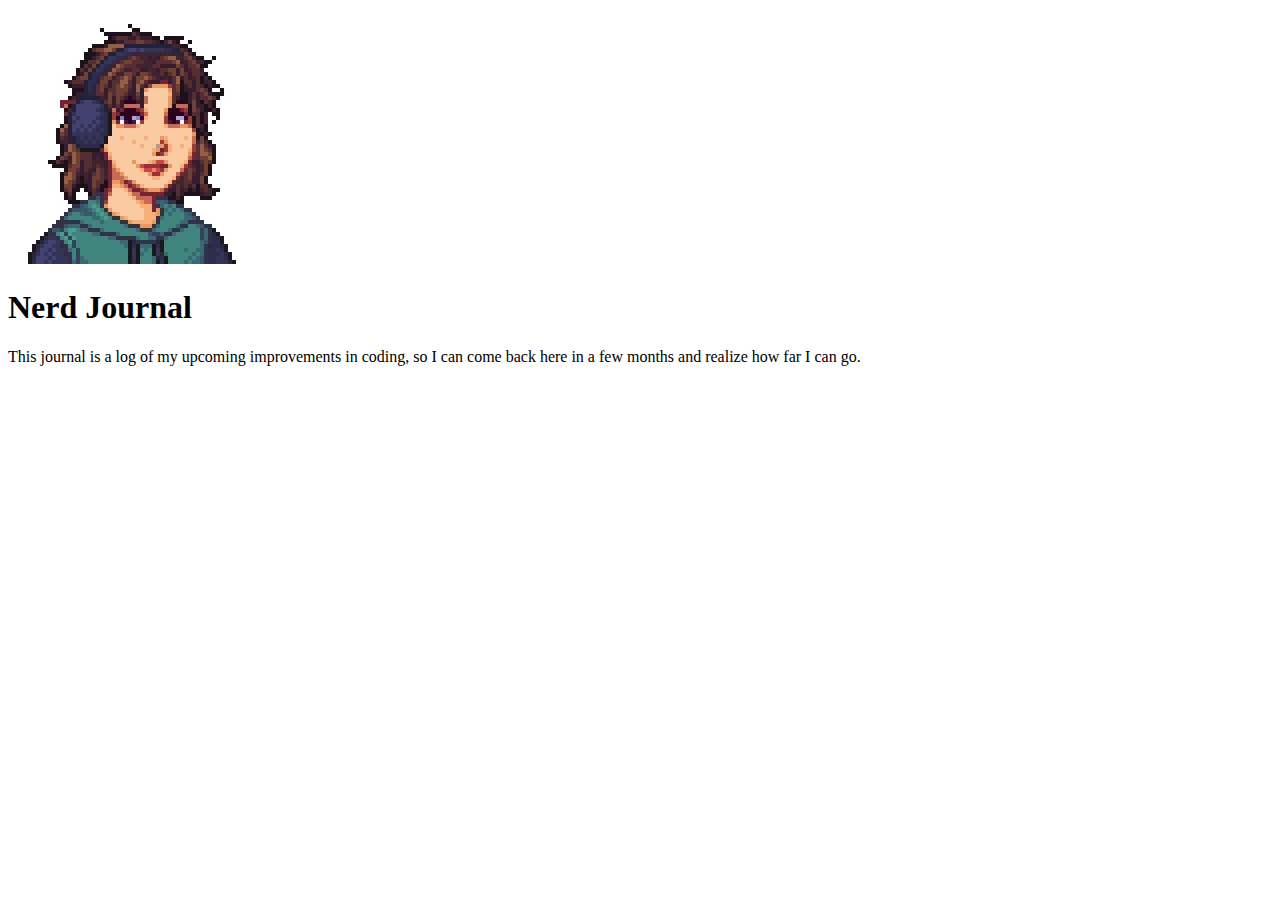
==== index.html @ 08cf68b5 "Added "Index.html", "mestardew.jpg" and text." ====
<!DOCTYPE html>
<html>
<head>
    <title> Nerd Journal</title>
</head>
<body>
<img src="images/mestardew.jpg">
<h1> Nerd Journal</h1>
<p> This journal is a log of my upcoming improvements in coding, so I can come back here in a few months and realize how far I can go. </p>

</body>
</html>
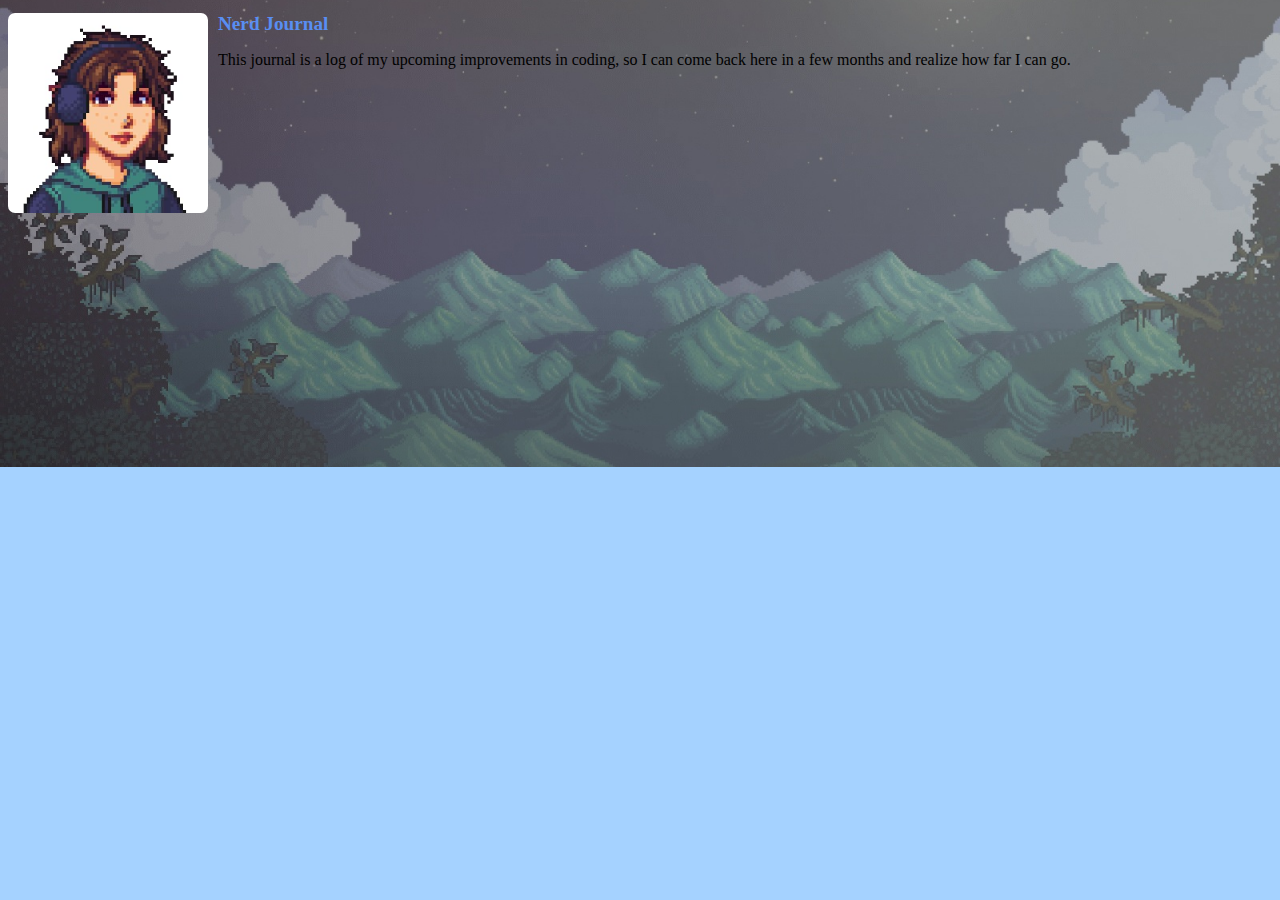
==== commit 17aa6239: "Added background and other stuff." ====
--- a/index.html
+++ b/index.html
@@ -1,12 +1,21 @@
 <!DOCTYPE html>
-<html>
-<head>
-    <title> Nerd Journal</title>
-</head>
-<body>
-<img src="images/mestardew.jpg">
-<h1> Nerd Journal</h1>
-<p> This journal is a log of my upcoming improvements in coding, so I can come back here in a few months and realize how far I can go. </p>
+<html lang="en">
+  <head>
+    <link rel="stylesheet" href="codes.css" />
+    <meta charset="UTF-8" />
+    <meta name="viewport" content="width=device-width, initial-scale=1.0" />
+    <title>Nerd Journal</title>
+  </head>
+  <body>
+    <img
+      src="images/mestardew.jpg"
+      alt="Me in Pixel art. Stardew Valley style."
+    />
 
-</body>
-</html>+    <h1 class="title">Nerd Journal</h1>
+    <p>
+      This journal is a log of my upcoming improvements in coding, so I can come
+      back here in a few months and realize how far I can go.
+    </p>
+  </body>
+</html>
--- a/codes.css
+++ b/codes.css
@@ -0,0 +1,24 @@
+img {
+  width: 200px;
+  border-radius: 7px;
+  float: left;
+  margin-right: 10px;
+}
+
+h1.title {
+  font-size: larger;
+  color: rgb(89, 142, 243);
+}
+
+body {
+    background-image: url('images/background.jpg');
+    background-size: cover;
+    background-repeat: no-repeat;
+    background-position: center;
+    background-color: #7bbdffad;
+   }
+   
+title {
+text-align: center;
+vertical-align: text-top;
+}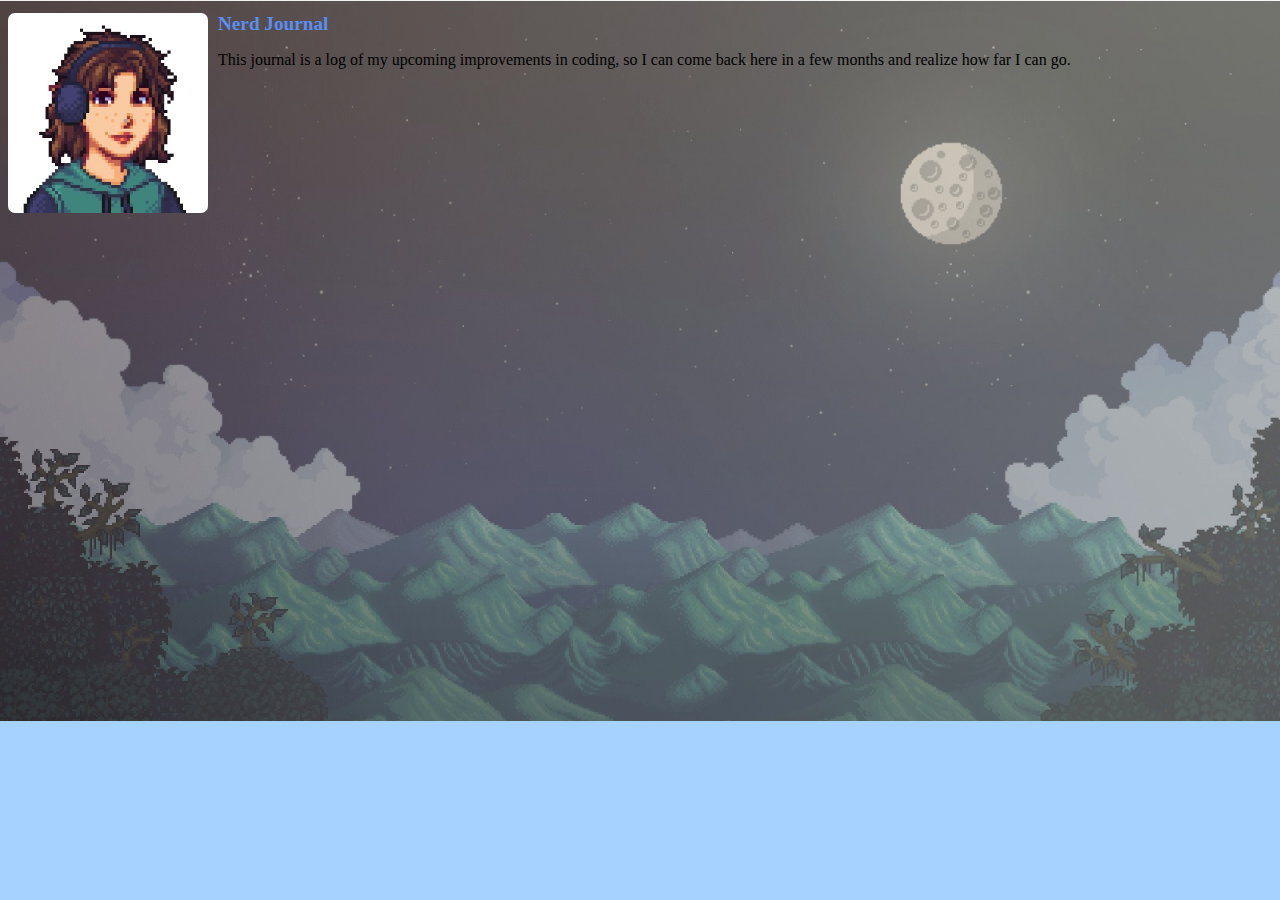
==== commit 3cfba030: "Undo Página" ====
--- a/index.html
+++ b/index.html
@@ -17,5 +17,7 @@
       This journal is a log of my upcoming improvements in coding, so I can come
       back here in a few months and realize how far I can go.
     </p>
+
+    <a href=""
   </body>
 </html>
--- a/codes.css
+++ b/codes.css
@@ -14,8 +14,8 @@
     background-image: url('images/background.jpg');
     background-size: cover;
     background-repeat: no-repeat;
-    background-position: center;
     background-color: #7bbdffad;
+    position: relative;
    }
    
 title {
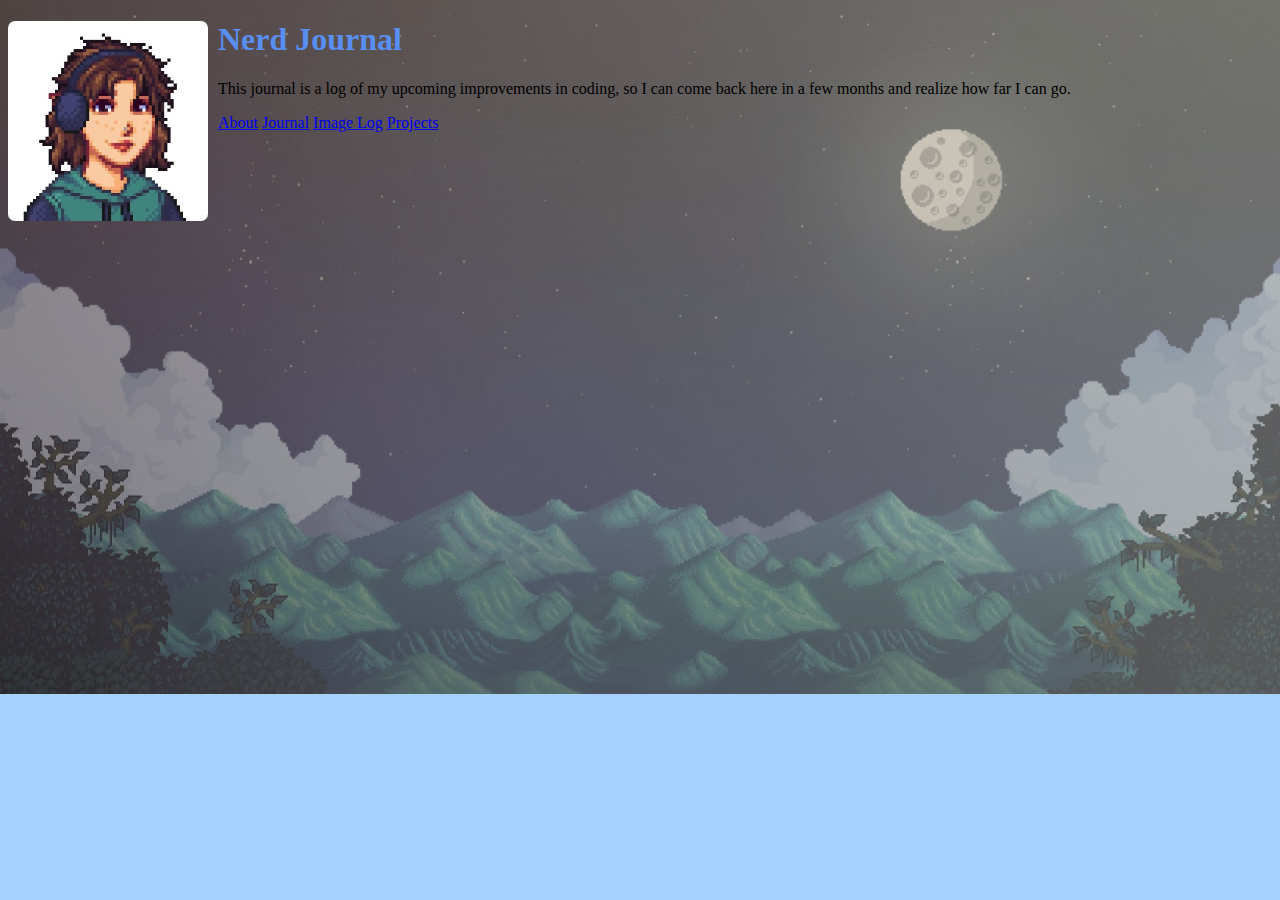
==== commit 32ac43f4: "Added background." ====
--- a/index.html
+++ b/index.html
@@ -13,11 +13,15 @@
     />
 
     <h1 class="title">Nerd Journal</h1>
+
     <p>
       This journal is a log of my upcoming improvements in coding, so I can come
       back here in a few months and realize how far I can go.
     </p>
 
-    <a href=""
+    <a href="About.html">About</a>
+    <a href="Journal.html">Journal</a>
+    <a href="image.log.html">Image Log</a>
+    <a href="Projects.html">Projects</a>
   </body>
 </html>
--- a/codes.css
+++ b/codes.css
@@ -6,9 +6,11 @@
 }
 
 h1.title {
-  font-size: larger;
+  font: size 50px;
   color: rgb(89, 142, 243);
 }
+
+
 
 body {
     background-image: url('images/background.jpg');
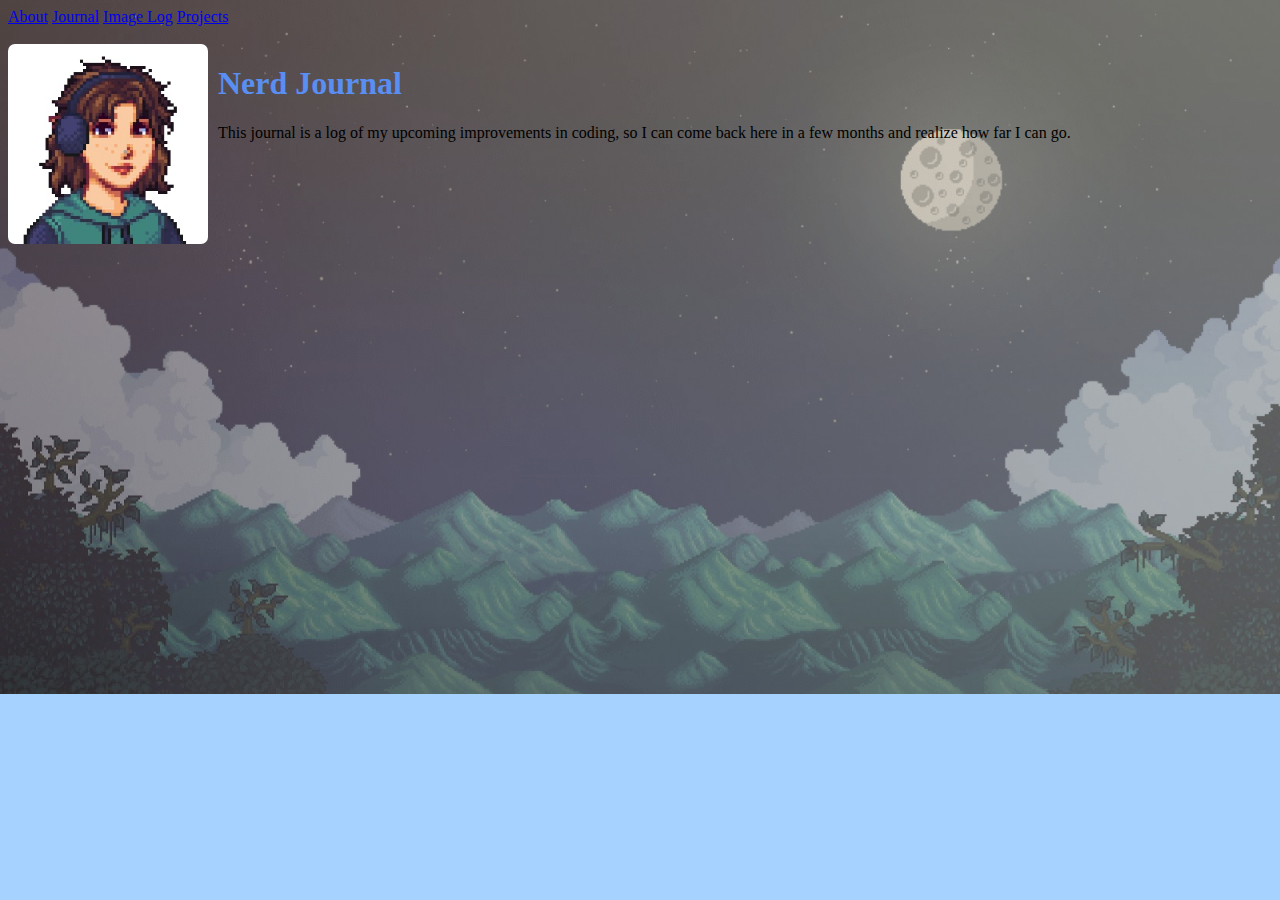
==== commit 4c2c3575: "Added a small summary of me and my history." ====
--- a/index.html
+++ b/index.html
@@ -7,6 +7,13 @@
     <title>Nerd Journal</title>
   </head>
   <body>
+    <nav>
+      <a href="About.html">About</a>
+      <a href="Journal.html">Journal</a>
+      <a href="image.log.html">Image Log</a>
+      <a href="Projects.html">Projects</a>
+    </nav>
+    <br />
     <img
       src="images/mestardew.jpg"
       alt="Me in Pixel art. Stardew Valley style."
@@ -18,10 +25,5 @@
       This journal is a log of my upcoming improvements in coding, so I can come
       back here in a few months and realize how far I can go.
     </p>
-
-    <a href="About.html">About</a>
-    <a href="Journal.html">Journal</a>
-    <a href="image.log.html">Image Log</a>
-    <a href="Projects.html">Projects</a>
   </body>
 </html>
